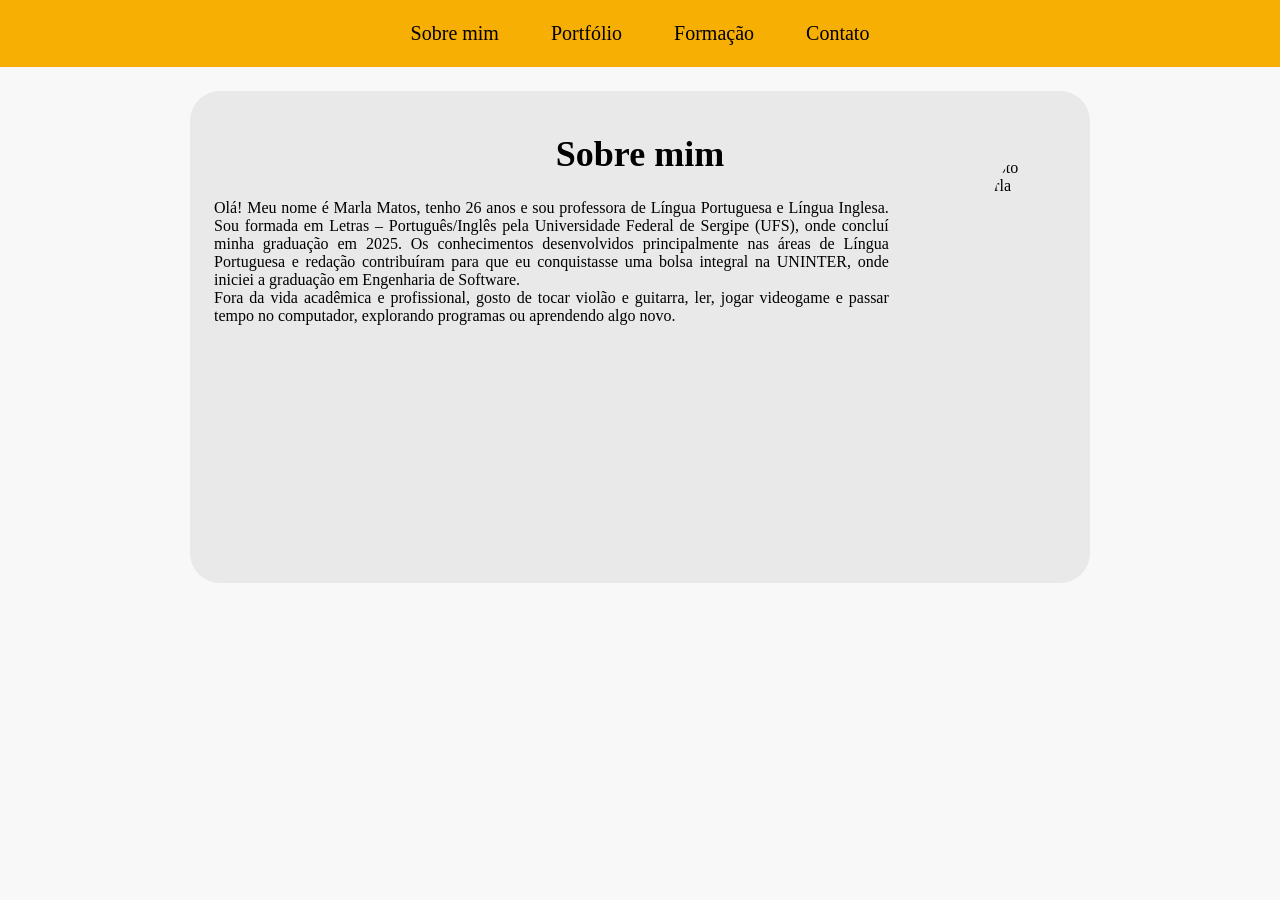
==== contato.html @ 99244dd2 "Add files via upload" ====
<!DOCTYPE html>
<html lang="en">
<head>
    <meta charset="UTF-8">
    <meta name="viewport" content="width=device-width, initial-scale=1.0">
    <title>Document</title>
    <link rel="stylesheet" href="style.css">
</head>
<body>
    <nav class="menu">
            <li><a href="index.html">Sobre mim</a></li>
            <li><a href="portfolio.html">Portfólio</a></li>
            <li><a href="formacao.html">Formação</a></li>
            <li><a href="contato.html">Contato</a></li>                 
    </nav>
    <div class="cartao">
        <h1>Sobre mim</h1>
    <div class="conteudo"
        <p>Olá! Meu nome é Marla Matos, tenho 26 anos e sou professora de Língua Portuguesa e Língua Inglesa. Sou formada em Letras – Português/Inglês pela Universidade Federal de Sergipe (UFS), onde concluí minha graduação em 2025.
        Os conhecimentos desenvolvidos principalmente nas áreas de Língua Portuguesa e redação contribuíram para que eu conquistasse uma bolsa integral na UNINTER, onde iniciei a graduação em Engenharia de Software.
        <br>
        Fora da vida acadêmica e profissional, gosto de tocar violão e guitarra, ler, jogar videogame e passar tempo no computador, explorando programas ou aprendendo algo novo.
        </p>
        <img src="imagens/minhafoto.JPEG" alt="Foto de Marla">
    </div> 
</div>
</body>
</html>
</body>
</html>
---- style.css ----
/* Seção Sobre mim */
*{
    box-sizing: border-box;
}
body{
    background-color:#f8f8f8;
    margin: 0;
    font-family:'Times New Roman', Times, serif
}

.menu {
    display: flex;
    justify-content: center;
    gap: 16px;
    list-style: none;
    padding: 12px;
    margin: 0;
    align-items: center;
    background-color:#f8af04;
    flex-wrap: wrap;

}
.menu a{
    display:inline-block;
    padding: 10px 18px;
    color:black;
    background-color: transparent;
    border-radius: 10px;
    transition: background-color 0.3s ease;
    text-decoration: none;
    font-size: 20px;
}
.menu a:hover {
    background-color: rgb(233, 233, 233);
}
.cartao{
    margin-top: 24px;
    display: flex;
    justify-content: flex-start;
    flex-direction: column;
    background-color: rgb(233, 233, 233);
    align-items: flex-start;
    height: auto;
    width: 900px;
    border-radius: 30px;
    margin-left: auto;
    margin-right: auto;
    width: min(900px, calc(100% - 32px));
    height: auto;
    padding: 24px;
}
.cartao h1{
    margin-top: 18px;
    font-size: 36px;
    align-self:center;
}
.conteudo{
    display: flex;
    align-items: flex-start;
    text-align: justify;
    gap: 24px;
    width: 100%;
}
.conteudo p{
    flex: 1;
    min-width: 0;
    margin: 0;
    font-size: 20px;
    margin-left: 18px;
    text-align: justify;
    
    
}
.conteudo img{
    width: 400px;
    height: 400px;
    border-radius: 300%;
    margin-left: 18px;
    object-fit: cover;
    margin-top: -40px;
}

/* Seção formação */
.formacao {
    background-color: #f8f8f8;
    flex: 1;
    min-height: 0;
    padding: 24px 20px;
    font-family: Arial, sans-serif;
    display: flex;
}

.pagina-formacao {
    height: 100vh;
    display: flex;
    flex-direction: column;
    overflow: hidden;
}

.formacao h1{
    text-align: center;
    margin: 0 0 20px;
}

.formacao-container {
    width: 100%;
    max-width: 900px;
    margin: 0 auto;
    display: flex;
    flex-direction: column;
    min-height: 0;
}

.formacao-card img {
    width: 100px;
    height: 100px;
    object-fit: contain;
    flex-shrink: 0;
}

.formacao-card > div {
    flex: 1;
    min-width: 0;
}
.icone {
    font-size: 32px;
}

.formacao-card h3 {
    margin: 0 0 8px;
    color: #222;
}

.instituicao {
    color: #3984f5;
    font-weight: bold;
    margin: 0 0 10px;
}

.formacao-card p {
    line-height: 1.6;
}

.status {
    display: inline-block;
    background-color: #dff5e5;
    color: #24733b;
    padding: 6px 12px;
    border-radius: 20px;
    font-size: 12px;
    font-weight: bold;
}

.andamento {
    background-color: #e1ecff;
    color: #2458a6;
}
.subtitulo {
    color: #3984f5;
    font-weight: bold;
    letter-spacing: 2px;
    font-size: 13px;
}

.formacao h2 {
    font-size: 32px;
    color: #222;
    margin-bottom: 15px;
}

.descricao {
    color: #666;
    line-height: 1.7;
    max-width: 650px;
    margin-bottom: 35px;
}

.formacao-lista {
    display: flex;
    flex-direction: column;
    flex: 1;
    min-height: 0;
    gap: 12px;
}

.formacao-card {
    display: flex;
    align-items: center;
    flex: 1;
    min-height: 0;
    gap: 16px;
    background-color: rgb(233, 233, 233);
    padding: 16px;
    border-radius: 12px;
    box-shadow: 0 4px 15px rgba(0, 0, 0, 0.06);
    transition: transform 0.3s;
}

.formacao-card:hover {
    transform: translateY(-4px);
}

/*Seção portfólio*/
.portfolio img {
    width: 300px;
    max-width: 100%;
    height: auto;
    margin-left: auto;
}

.portfolio {
    display: flex;
    align-items: center;
    gap: 20px;
    width: 100%;
}

.portfolio p {
    margin: 0;
    text-align: justify;
    float: left;
    margin-top: -100px;
    font-size: 20px;
    font-family: Times New Roman, Times, serif;
}

/* Seção contato */

@media (max-height: 600px) {
    .pagina-formacao {
        height: auto;
        min-height: 100vh;
        overflow: auto;
    }
}
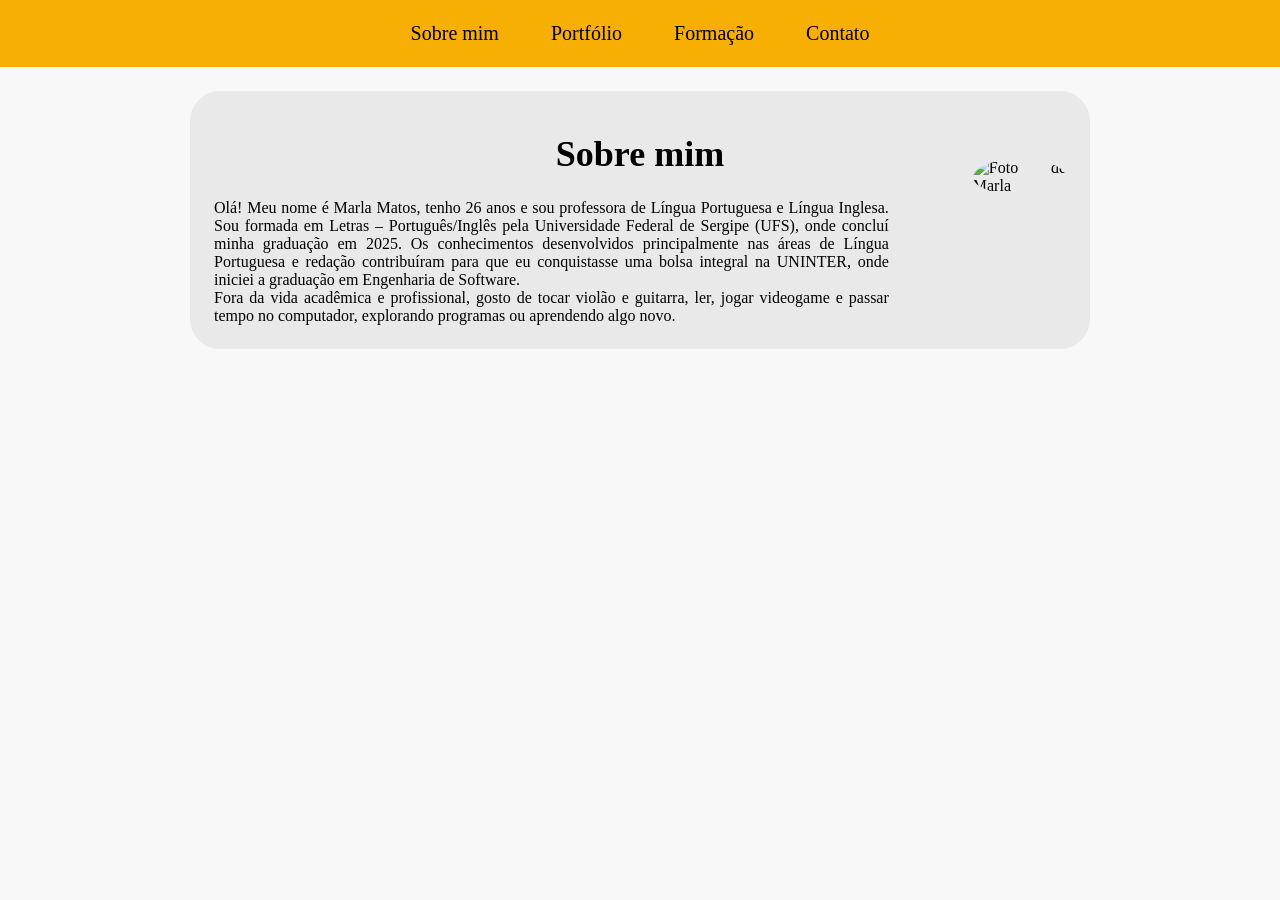
==== commit dc866e1c: "Modify contato.html for updated content and structure Updated the HTML structure and title of the co" ====
--- a/contato.html
+++ b/contato.html
@@ -3,7 +3,7 @@
 <head>
     <meta charset="UTF-8">
     <meta name="viewport" content="width=device-width, initial-scale=1.0">
-    <title>Document</title>
+    <title>Meu Portfólio</title>
     <link rel="stylesheet" href="style.css">
 </head>
 <body>
@@ -21,10 +21,10 @@
         <br>
         Fora da vida acadêmica e profissional, gosto de tocar violão e guitarra, ler, jogar videogame e passar tempo no computador, explorando programas ou aprendendo algo novo.
         </p>
-        <img src="imagens/minhafoto.JPEG" alt="Foto de Marla">
+        <img src="Imagens/minhafoto.JPEG" alt="Foto de Marla">
     </div> 
 </div>
 </body>
 </html>
 </body>
-</html>+</html>
--- a/style.css
+++ b/style.css
@@ -78,6 +78,8 @@
     margin-left: 18px;
     object-fit: cover;
     margin-top: -40px;
+    max-width: 100%;
+    height: auto;
 }
 
 /* Seção formação */
@@ -226,10 +228,21 @@
 
 /* Seção contato */
 
-@media (max-height: 600px) {
-    .pagina-formacao {
-        height: auto;
-        min-height: 100vh;
-        overflow: auto;
+
+/* Menu para celulares */
+@media (max-width: 600px) {
+    .menu {
+        display: flex;
+        flex-direction: row;
+        justify-content: center;
+        flex-wrap: wrap;
+        gap: 6px;
+        padding: 10px;
     }
-}+
+    .menu a {
+        padding: 8px 10px;
+        font-size: 14px;
+        border-radius: 8px;
+    }
+}
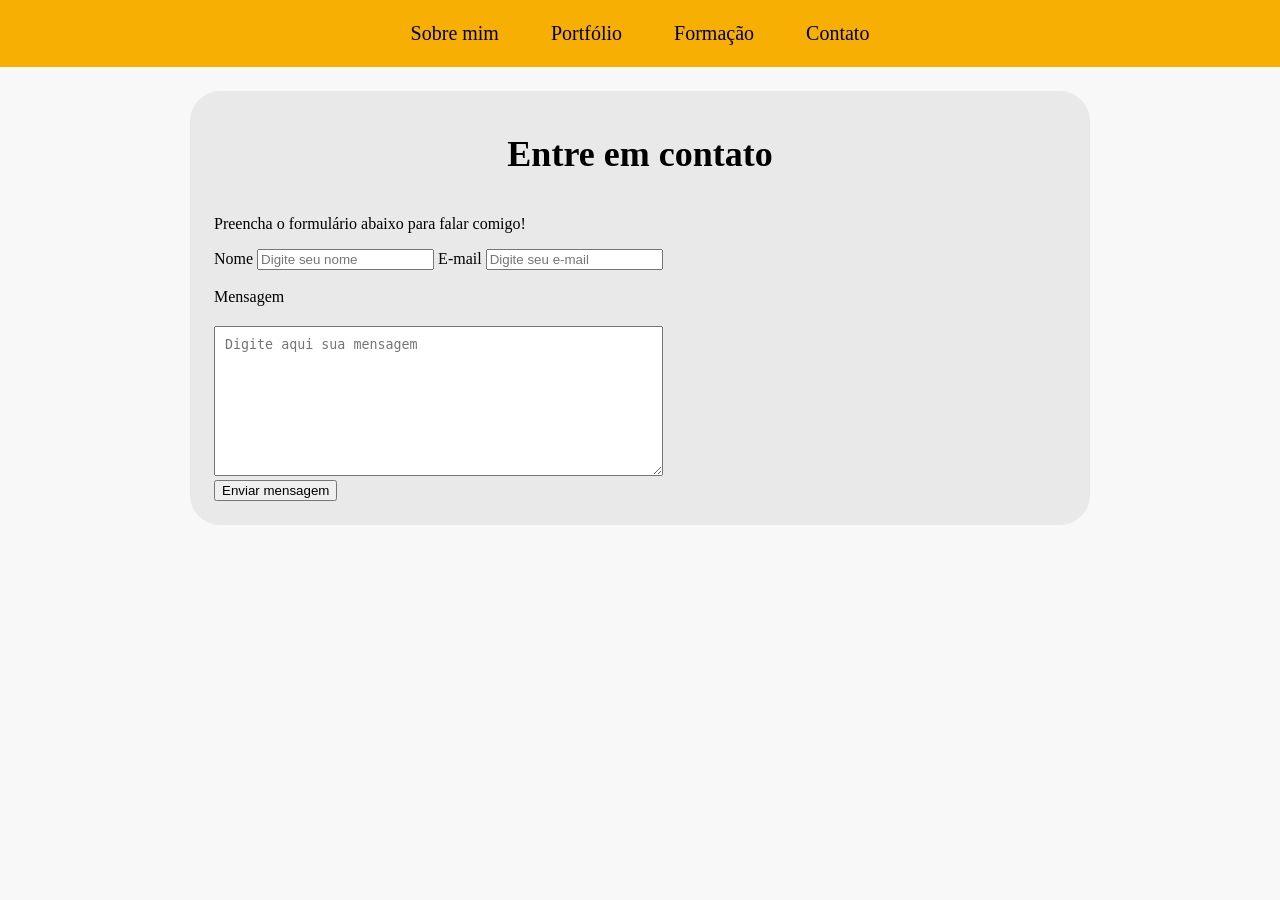
==== commit e5d97d40: "Update contato.html" ====
--- a/contato.html
+++ b/contato.html
@@ -3,7 +3,7 @@
 <head>
     <meta charset="UTF-8">
     <meta name="viewport" content="width=device-width, initial-scale=1.0">
-    <title>Meu Portfólio</title>
+    <title>Document</title>
     <link rel="stylesheet" href="style.css">
 </head>
 <body>
@@ -14,14 +14,21 @@
             <li><a href="contato.html">Contato</a></li>                 
     </nav>
     <div class="cartao">
-        <h1>Sobre mim</h1>
-    <div class="conteudo"
-        <p>Olá! Meu nome é Marla Matos, tenho 26 anos e sou professora de Língua Portuguesa e Língua Inglesa. Sou formada em Letras – Português/Inglês pela Universidade Federal de Sergipe (UFS), onde concluí minha graduação em 2025.
-        Os conhecimentos desenvolvidos principalmente nas áreas de Língua Portuguesa e redação contribuíram para que eu conquistasse uma bolsa integral na UNINTER, onde iniciei a graduação em Engenharia de Software.
-        <br>
-        Fora da vida acadêmica e profissional, gosto de tocar violão e guitarra, ler, jogar videogame e passar tempo no computador, explorando programas ou aprendendo algo novo.
-        </p>
-        <img src="Imagens/minhafoto.JPEG" alt="Foto de Marla">
+        <h1>Entre em contato</h1>
+        <p>Preencha o formulário abaixo para falar comigo!</p>
+        <form id="formContato">
+            <label for="nome">Nome</label>
+            <input type="text" id="nome" name="nome"
+            placeholder="Digite seu nome" required>
+            <label for="e-mail">E-mail</label>
+            <input type="texto" id="email" email="e-mail"
+            placeholder="Digite seu e-mail" required>
+             <br> <br><label for="mensagem">Mensagem</label>
+            <textarea id="mensagem" name="mensagem"
+            placeholder="Digite aqui sua mensagem" required></textarea>
+            <button type="submit">Enviar mensagem</button>
+            
+        </form>
     </div> 
 </div>
 </body>
--- a/style.css
+++ b/style.css
@@ -229,6 +229,19 @@
 /* Seção contato */
 
 
+#formContato textarea {
+    margin-top: 20px;
+    width: 100%;
+    height: 150px;
+    padding: 10px;
+    box-sizing: border-box;
+    resize: vertical;
+}
+
+
+
+
+
 /* Menu para celulares */
 @media (max-width: 600px) {
     .menu {
@@ -246,3 +259,75 @@
         border-radius: 8px;
     }
 }
+/*Sobre mim para celulares*/ 
+
+@media (max-width: 600px) {
+    .cartao {
+        width: calc(100% - 24px);
+        box-sizing: border-box;
+        padding: 16px;
+        margin: 16px auto;
+        border-radius: 20px;
+    }
+
+    .cartao h1 {
+        font-size: 28px;
+        text-align: center;
+    }
+
+    .conteudo {
+        flex-direction: column;
+        align-items: center;
+        gap: 20px;
+    }
+
+    .conteudo img {
+        width: 200px;
+        height: 200px;
+        max-width: 100%;
+        margin: 0 auto;
+        border-radius: 50%;
+        object-fit: cover;
+    }
+
+    .conteudo p {
+        width: 100%;
+        font-size: 16px;
+        line-height: 1.6;
+        margin: 0;
+        text-align: justify;
+    }
+}
+
+
+/*Portfolio para celulares*/
+@media (max-width: 600px) {
+    .portfolio {
+        flex-direction: column;
+        align-items: center;
+    }
+
+    .portfolio img {
+        width: 100%;
+        max-width: 250px;
+        margin: 0 auto;
+    }
+
+    .portfolio p {
+        margin: 0;
+        float: none;
+        font-size: 16px;
+    }
+}
+    /*Contato para celulares*/
+    
+@media (max-width: 600px) {
+    #formContato textarea {
+        width: 100%;
+        height: 180px;
+        margin-top: 15px;
+        padding: 10px;
+        box-sizing: border-box;
+        resize: vertical;
+    }
+}
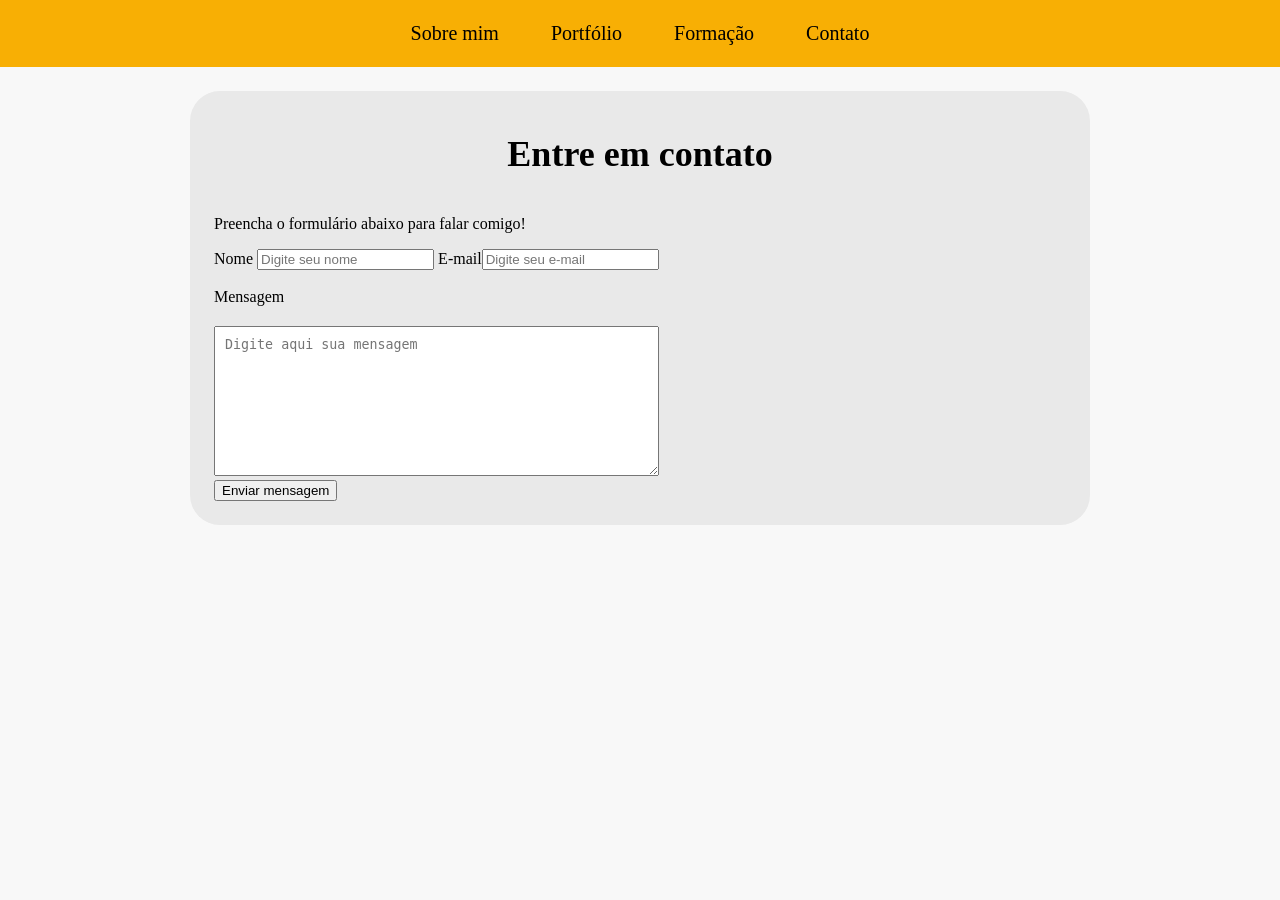
==== commit 3d4acdf1: "Fix HTML structure and add contato.js script" ====
--- a/contato.html
+++ b/contato.html
@@ -6,6 +6,8 @@
     <title>Document</title>
     <link rel="stylesheet" href="style.css">
 </head>
+
+<script src="contato.js"></script>
 <body>
     <nav class="menu">
             <li><a href="index.html">Sobre mim</a></li>
@@ -20,9 +22,9 @@
             <label for="nome">Nome</label>
             <input type="text" id="nome" name="nome"
             placeholder="Digite seu nome" required>
-            <label for="e-mail">E-mail</label>
-            <input type="texto" id="email" email="e-mail"
+            <label for="email">E-mail</label><input type="email" id="email" name="email"
             placeholder="Digite seu e-mail" required>
+
              <br> <br><label for="mensagem">Mensagem</label>
             <textarea id="mensagem" name="mensagem"
             placeholder="Digite aqui sua mensagem" required></textarea>
@@ -33,5 +35,5 @@
 </div>
 </body>
 </html>
-</body>
+
 </html>
